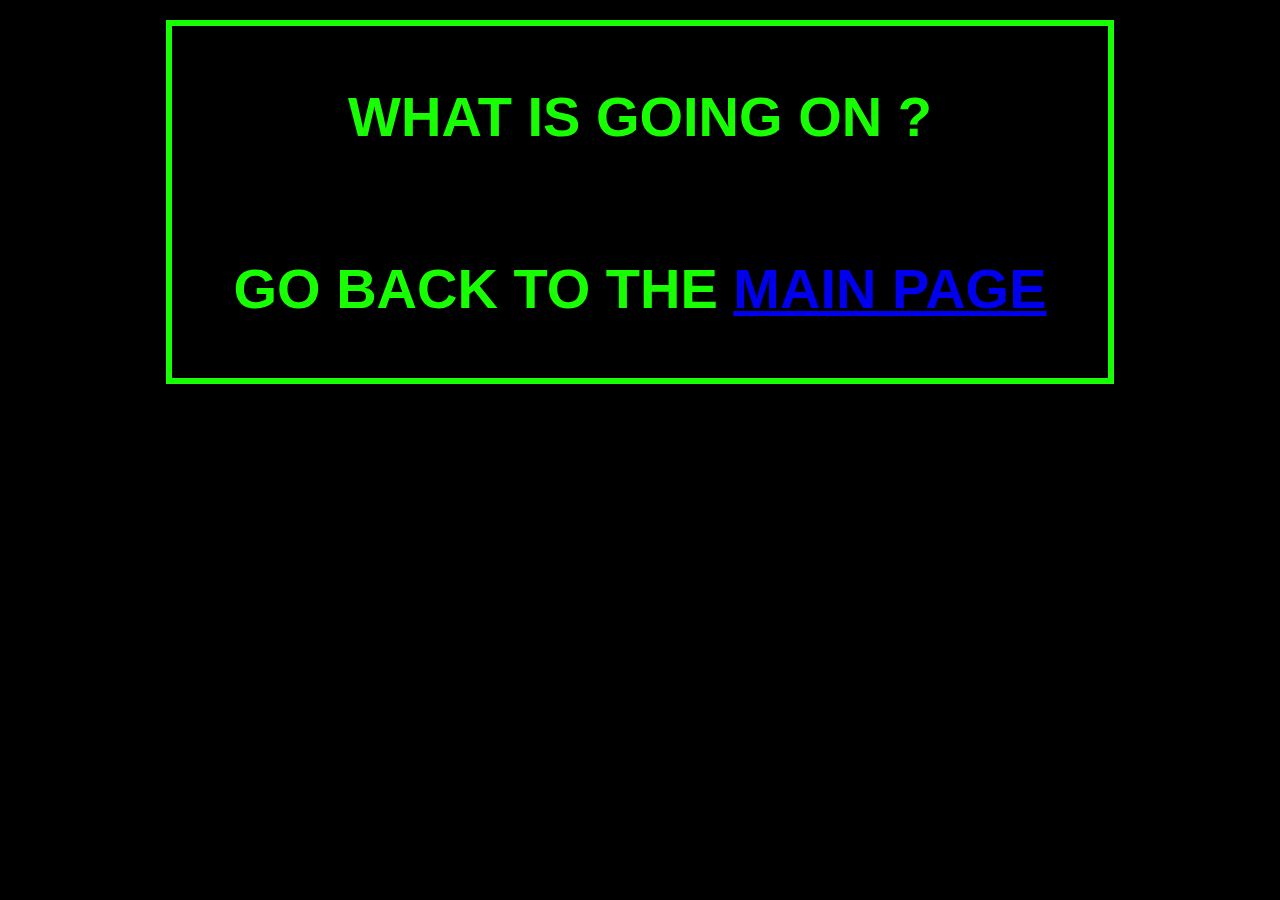
==== webserver/pdfs/index.html @ 697ba920 "added the code. >_-" ====
<!DOCTYPE html>
<body id="bruh">
    <style>
        @font-face {
            font-family: "silkscreen";
            src: url("style/silkscreen.ttf");
        }
    
        #heading {
            font-size:6vw;
            margin: 0;
        }
    
        #heading2 {
            font-size: 3vw;
            margin: 0;
        }
    
        html, body {
            height: 100%;
            margin: 0;
            font-family: 'Silkscreen', sans-serif;
            color: #18ff03;
            background: black;
            overflow: hidden;
            font-size: calc(10px + 2vmin); /* Responsive font size */
        }
    
        #bruh {
            width: 100%;
            height: 100%;
        }
    
        #container {
            display: flex;
            flex-direction: column;
            align-items: center;
            justify-content: center;
            height: 100%;
        }
    
        .centered {
            text-align: center;
        }
    
        #form {
            border: 6px solid #18ff03;
            padding: 4vw;
            width: 80%;
            max-width: 600px;
            margin: 20px 0;
        }
    
        .left-aligned {
            text-align: left;
            font-size: 30px;
            margin-bottom: 10px;
        }
    
        input[type="text"], input[type="password"] {
            width: 90%;
            padding: 0.5vw;
            margin: 10px 0;
            background: black;
            border: 6px solid #18ff03;
            color: #18ff03;
            font-family: 'Silkscreen', sans-serif;
            font-size:26px;
            transition: background 0.3s, color 0.3s;
        }
    
        input[type="text"]:hover, input[type="password"]:hover {
            width: 90%;
            padding: 0.5vw;
            margin: 10px 0;
            background: #18ff03;
            border: 6px solid black;
            color: black;
            font-family: 'Silkscreen', sans-serif;
            transition: background 0.3s, color 0.3s;
        }
    
    
        input[type="submit"] {
            padding: 10px;
            background: black;
            border: 6px solid #18ff03;
            color: #18ff03;
            cursor: pointer;
            border-radius: 0px;
            transition: background 0.3s, color 0.3s;
            font-family: 'Silkscreen', sans-serif;
            font-size:30px;
        }
    
        input[type="submit"]:hover {
            background: #18ff03;
            color: black;
            border: 6px solid #000;
        }
    
        #errbox {
            margin-top: 20px;
            padding: 1vw;
            border: 6px solid red;
            color: red;
            text-align: center;
        }
    
        #err {
            font-size: 1.5vw;
        }
    
        @media (max-width: 600px) {
            #heading {
                font-size: 8vw;
            }
    
            #heading2 {
                font-size: 6vw;
            }
    
            .left-aligned, input[type="text"], input[type="password"], input[type="submit"] {
                font-size: 5vw;
            }
    
            #err {
                font-size: 5vw;
            }
            }
        fieldset{
            border: 6px solid #18ff03;
            padding: 20px;
            margin: 20px 0;
            text-align: center;
            font-size: 1em;
            width:70%;
            height:70%;
        }
</style>
<center>
<fieldset>
<h1>WHAT IS GOING ON ?</h1><br>
<h1>GO BACK TO THE <a href="../index.php">MAIN PAGE</a></h1>
</fieldset>
</center>
</body>
<script src="../style/three.r134.min.js"></script>
<script src="../style/vanta.net.min.js"></script>
<script>
VANTA.NET({
  el: "#bruh",
  mouseControls: true,
  touchControls: true,
  gyroControls: true,
  minHeight: 200.00,
  minWidth: 200.00,
  scale: 1.00,
  scaleMobile: 1.00,
  color: 0xff1b,
  backgroundColor: 0xd0d0f,
  points: 15.00,
  spacing: 17.00
})
</script>
</html>
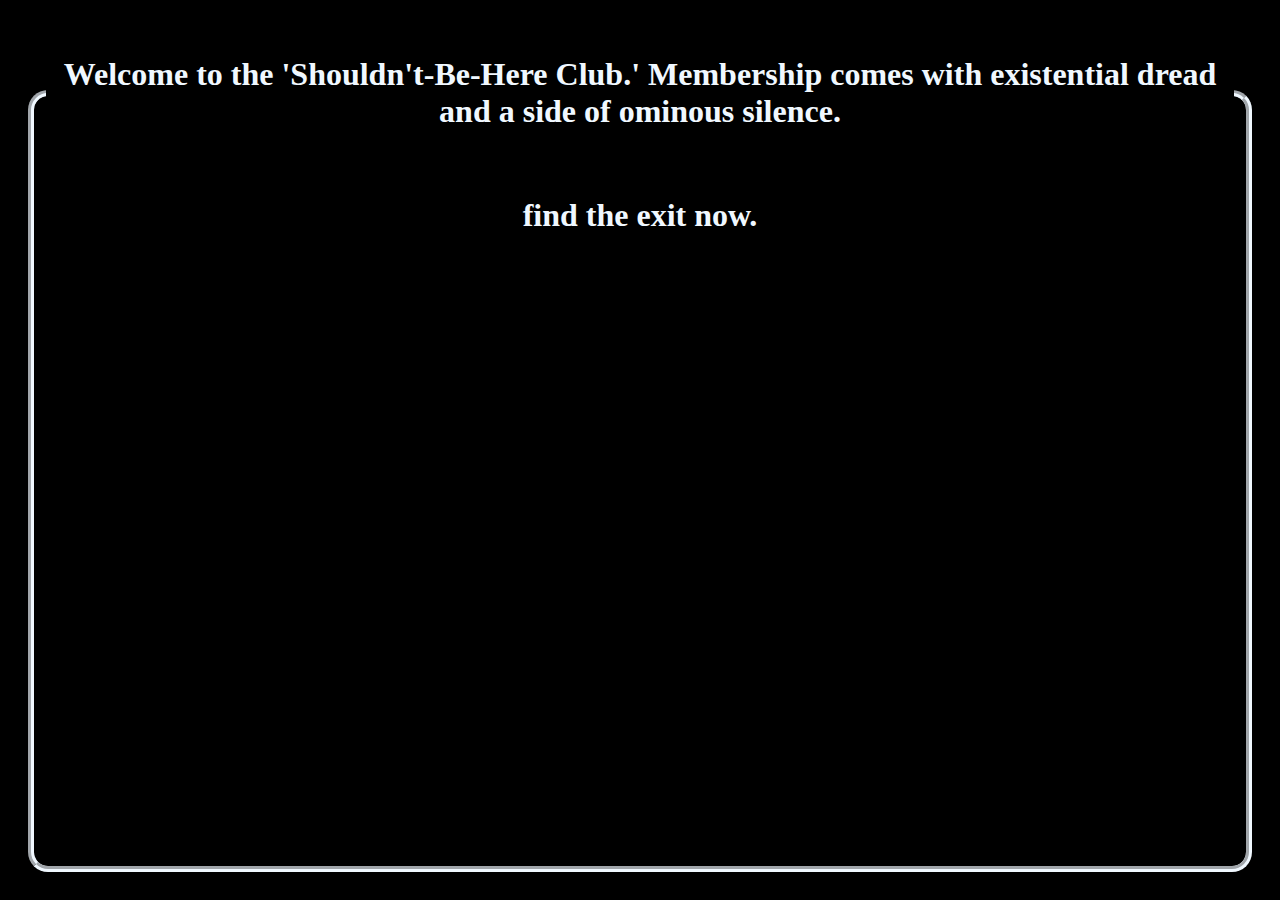
==== commit 81584bff: "added a twist to /pdfs/index.html" ====
--- a/webserver/pdfs/index.html
+++ b/webserver/pdfs/index.html
@@ -1,166 +1,41 @@
 <!DOCTYPE html>
-<body id="bruh">
-    <style>
-        @font-face {
-            font-family: "silkscreen";
-            src: url("style/silkscreen.ttf");
-        }
-    
-        #heading {
-            font-size:6vw;
-            margin: 0;
-        }
-    
-        #heading2 {
-            font-size: 3vw;
-            margin: 0;
-        }
-    
-        html, body {
-            height: 100%;
-            margin: 0;
-            font-family: 'Silkscreen', sans-serif;
-            color: #18ff03;
-            background: black;
-            overflow: hidden;
-            font-size: calc(10px + 2vmin); /* Responsive font size */
-        }
-    
-        #bruh {
-            width: 100%;
-            height: 100%;
-        }
-    
-        #container {
-            display: flex;
-            flex-direction: column;
-            align-items: center;
-            justify-content: center;
-            height: 100%;
-        }
-    
-        .centered {
-            text-align: center;
-        }
-    
-        #form {
-            border: 6px solid #18ff03;
-            padding: 4vw;
-            width: 80%;
-            max-width: 600px;
-            margin: 20px 0;
-        }
-    
-        .left-aligned {
-            text-align: left;
-            font-size: 30px;
-            margin-bottom: 10px;
-        }
-    
-        input[type="text"], input[type="password"] {
-            width: 90%;
-            padding: 0.5vw;
-            margin: 10px 0;
-            background: black;
-            border: 6px solid #18ff03;
-            color: #18ff03;
-            font-family: 'Silkscreen', sans-serif;
-            font-size:26px;
-            transition: background 0.3s, color 0.3s;
-        }
-    
-        input[type="text"]:hover, input[type="password"]:hover {
-            width: 90%;
-            padding: 0.5vw;
-            margin: 10px 0;
-            background: #18ff03;
-            border: 6px solid black;
-            color: black;
-            font-family: 'Silkscreen', sans-serif;
-            transition: background 0.3s, color 0.3s;
-        }
-    
-    
-        input[type="submit"] {
-            padding: 10px;
-            background: black;
-            border: 6px solid #18ff03;
-            color: #18ff03;
-            cursor: pointer;
-            border-radius: 0px;
-            transition: background 0.3s, color 0.3s;
-            font-family: 'Silkscreen', sans-serif;
-            font-size:30px;
-        }
-    
-        input[type="submit"]:hover {
-            background: #18ff03;
-            color: black;
-            border: 6px solid #000;
-        }
-    
-        #errbox {
-            margin-top: 20px;
-            padding: 1vw;
-            border: 6px solid red;
-            color: red;
-            text-align: center;
-        }
-    
-        #err {
-            font-size: 1.5vw;
-        }
-    
-        @media (max-width: 600px) {
-            #heading {
-                font-size: 8vw;
-            }
-    
-            #heading2 {
-                font-size: 6vw;
-            }
-    
-            .left-aligned, input[type="text"], input[type="password"], input[type="submit"] {
-                font-size: 5vw;
-            }
-    
-            #err {
-                font-size: 5vw;
-            }
-            }
-        fieldset{
-            border: 6px solid #18ff03;
-            padding: 20px;
-            margin: 20px 0;
-            text-align: center;
-            font-size: 1em;
-            width:70%;
-            height:70%;
-        }
+<style>
+    fieldset{
+        border-radius: 20px;
+        border-width: 6px;
+        border-color: aliceblue;
+        color: aliceblue;
+        margin: 20px;
+        height: 90vh;
+    }
+    body{
+        background-color: black;
+        height: 100%;
+        align-content: center;
+    }
+    html{
+        height:99%;
+    }
+    a{
+        color:black;
+        font-size: 30px;
+        user-select: none;
+        position:relative;
+        top: 150px;
+        left:120px;
+    }
+    a:hover{
+        color: red;
+    }
 </style>
+<body>
 <center>
 <fieldset>
-<h1>WHAT IS GOING ON ?</h1><br>
-<h1>GO BACK TO THE <a href="../index.php">MAIN PAGE</a></h1>
+<legend><h1>Welcome to the 'Shouldn't-Be-Here Club.' Membership comes with existential dread and a side of ominous silence.</h1></legend><br>
+<h1>find the exit now.</a></h1>
+<a href="../index.php">exit</a>
 </fieldset>
 </center>
 </body>
-<script src="../style/three.r134.min.js"></script>
-<script src="../style/vanta.net.min.js"></script>
-<script>
-VANTA.NET({
-  el: "#bruh",
-  mouseControls: true,
-  touchControls: true,
-  gyroControls: true,
-  minHeight: 200.00,
-  minWidth: 200.00,
-  scale: 1.00,
-  scaleMobile: 1.00,
-  color: 0xff1b,
-  backgroundColor: 0xd0d0f,
-  points: 15.00,
-  spacing: 17.00
-})
 </script>
-</html>+</html>
